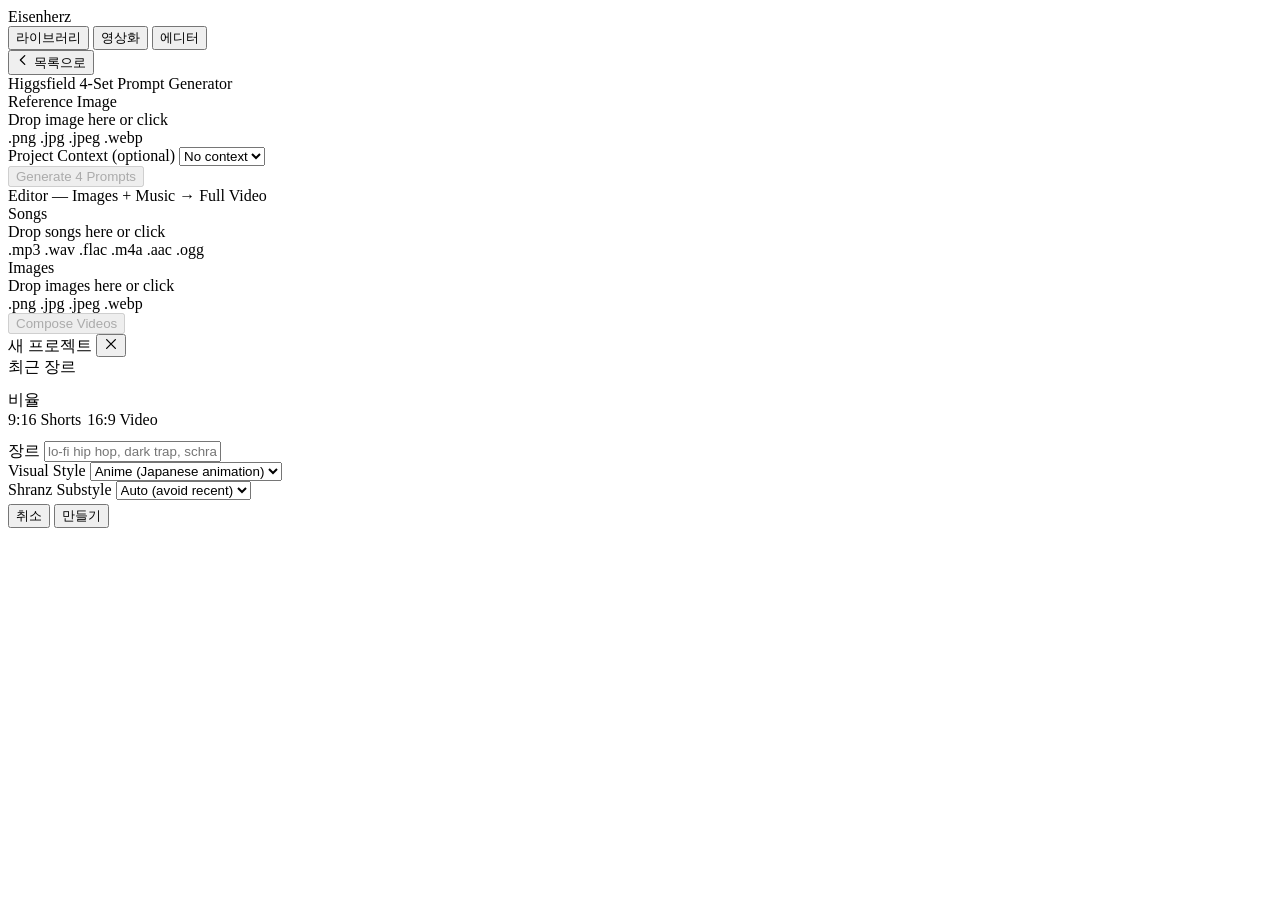
==== static/index.html @ f9d510f8 "feat: M4 Higgsfield 영상 프롬프트 + Shorts/Video 분리 대시보드 - Higgsfield 4-set 비디오 프롬프트 생성기 (Claude Vision + " ====
<!DOCTYPE html>
<html lang="ko">
<head>
  <meta charset="UTF-8">
  <meta name="viewport" content="width=device-width, initial-scale=1.0">
  <title>YouTube Shorts Music</title>
  <link rel="icon" href="data:,">
  <link rel="preconnect" href="https://fonts.googleapis.com">
  <link href="https://fonts.googleapis.com/css2?family=Inter:wght@400;500;600;700&family=Geist+Mono:wght@400;500;600&display=swap" rel="stylesheet">
  <link rel="stylesheet" href="/styles.css">
</head>
<body>

<nav class="nav">
  <div class="nav-brand" onclick="switchTab('shorts')" style="cursor:pointer">
    <span class="nav-brand-dot"></span>
    Eisenherz
  </div>
  <div class="nav-divider"></div>
  <div class="nav-tabs" id="nav-tabs">
    <button class="ntab on" onclick="switchTab('shorts')">라이브러리</button>
    <button class="ntab" onclick="switchTab('higgsfield')">영상화</button>
    <button class="ntab" onclick="switchTab('editor')">에디터</button>
  </div>
  <div class="nav-right" id="nav-right"></div>
</nav>

<!-- Dashboard -->
<div id="view-dashboard">
  <div class="main">
    <div id="project-list"></div>
  </div>
</div>

<!-- Project Detail -->
<div id="view-project" class="hidden">
  <div class="main">
    <div class="project-topbar">
      <button class="nav-back" onclick="switchTab('shorts')">
        <svg width="14" height="14" viewBox="0 0 16 16" fill="none"><path d="M10 3L5 8L10 13" stroke="currentColor" stroke-width="1.5" stroke-linecap="round" stroke-linejoin="round"/></svg>
        목록으로
      </button>
      <span class="project-topbar-title" id="project-topbar-title"></span>
    </div>
    <!-- Steps -->
    <div class="steps" id="steps-bar"></div>

    <!-- Step content -->
    <div id="step-content"></div>
  </div>
</div>

<!-- Higgsfield View -->
<div id="view-higgsfield" class="hidden">
  <div class="main">
  <section>
    <div class="section-header">
      <span class="section-title">Higgsfield 4-Set Prompt Generator</span>
    </div>

    <div class="hf-layout">
      <div class="hf-input">
        <div class="hf-drop-label">Reference Image</div>
        <div id="hf-dropzone" class="dropzone">
          <div class="dropzone-label">Drop image here or click</div>
          <div class="dropzone-hint">.png .jpg .jpeg .webp</div>
          <input type="file" accept=".png,.jpg,.jpeg,.webp" style="display:none">
        </div>
        <div id="hf-preview" class="hf-preview"></div>

        <div class="hf-context-row mt-16">
          <label class="form-label">Project Context (optional)</label>
          <select class="form-input" id="hf-project-select">
            <option value="">No context</option>
          </select>
        </div>

        <div class="mt-16" style="display:flex;gap:8px;align-items:center">
          <button class="btn btn-p" id="hf-generate-btn" onclick="handleHfGenerate()" disabled>
            Generate 4 Prompts
          </button>
          <span id="hf-status" class="text-sm text-3"></span>
        </div>
      </div>

      <div class="hf-output" id="hf-output"></div>
    </div>
  </section>
  </div>
</div>

<!-- Editor View -->
<div id="view-editor" class="hidden">
  <div class="main">
  <section>
    <div class="section-header">
      <span class="section-title">Editor — Images + Music → Full Video</span>
    </div>

    <div class="editor-upload-grid">
      <div class="editor-upload-box">
        <div class="editor-upload-label">Songs</div>
        <div id="editor-songs-dropzone" class="dropzone">
          <div class="dropzone-label">Drop songs here or click</div>
          <div class="dropzone-hint">.mp3 .wav .flac .m4a .aac .ogg</div>
          <input type="file" accept=".mp3,.wav,.flac,.m4a,.aac,.ogg" multiple style="display:none">
        </div>
        <div id="editor-songs-list" class="editor-file-list"></div>
      </div>
      <div class="editor-upload-box">
        <div class="editor-upload-label">Images</div>
        <div id="editor-images-dropzone" class="dropzone">
          <div class="dropzone-label">Drop images here or click</div>
          <div class="dropzone-hint">.png .jpg .jpeg .webp</div>
          <input type="file" accept=".png,.jpg,.jpeg,.webp" multiple style="display:none">
        </div>
        <div id="editor-images-list" class="editor-file-list"></div>
      </div>
    </div>

    <div class="mt-16" style="display:flex;gap:8px;align-items:center">
      <button class="btn btn-primary" id="editor-compose-btn" onclick="handleEditorCompose()" disabled>
        Compose Videos
      </button>
      <span id="editor-status" class="text-sm text-3"></span>
    </div>

    <div id="editor-results" class="mt-16"></div>
  </section>
  </div>
</div>

<!-- Create Modal -->
<div id="create-modal" class="modal-bg hidden" onclick="if(event.target===this)hideCreateModal()">
  <div class="modal">
    <div class="modal-head">
      <span class="modal-title">새 프로젝트</span>
      <button class="modal-close" type="button" onclick="hideCreateModal()">
        <svg width="14" height="14" viewBox="0 0 16 16" fill="none"><path d="M3 3L13 13M13 3L3 13" stroke="currentColor" stroke-width="1.5" stroke-linecap="round"/></svg>
      </button>
    </div>
    <div class="modal-body">
    <form id="create-form" onsubmit="handleCreate(event)">
      <div class="form-row" style="margin-bottom:12px">
        <label class="form-label">최근 장르</label>
        <div class="genre-presets" id="genre-presets"></div>
      </div>
      <div class="form-row" style="margin-bottom:12px">
        <label class="form-label">비율</label>
        <div style="display:flex;gap:6px">
          <label class="ratio-chip on" onclick="selectRatio(this,'9:16')"><input type="radio" name="aspect_ratio" value="9:16" checked hidden>9:16 Shorts</label>
          <label class="ratio-chip" onclick="selectRatio(this,'16:9')"><input type="radio" name="aspect_ratio" value="16:9" hidden>16:9 Video</label>
        </div>
      </div>
      <div class="form-row">
        <label class="form-label">장르</label>
        <input class="form-input" name="genre" placeholder="lo-fi hip hop, dark trap, schranz..." required>
      </div>
      <div class="form-group mt-12">
        <label class="form-label">Visual Style</label>
        <select class="form-input" name="style">
          <option value="">Default (genre-based)</option>
          <option value="anime" selected>Anime (Japanese animation)</option>
          <option value="cyberpunk">Cyberpunk</option>
          <option value="retro">Retro / Vaporwave</option>
          <option value="watercolor">Watercolor</option>
        </select>
      </div>
      <div class="form-group mt-12 hidden" id="substyle-group">
        <label class="form-label">Shranz Substyle</label>
        <select class="form-input" name="substyle" id="substyle-select">
          <option value="">Auto (avoid recent)</option>
        </select>
        <div class="text-sm text-3" style="margin-top:4px" id="substyle-hint"></div>
      </div>
      <div class="modal-foot">
        <button type="button" class="btn btn-s" onclick="hideCreateModal()">취소</button>
        <button type="submit" class="btn btn-p" id="create-btn">만들기</button>
      </div>
    </form>
    </div>
  </div>
</div>

<script src="/app.js"></script>
</body>
</html>
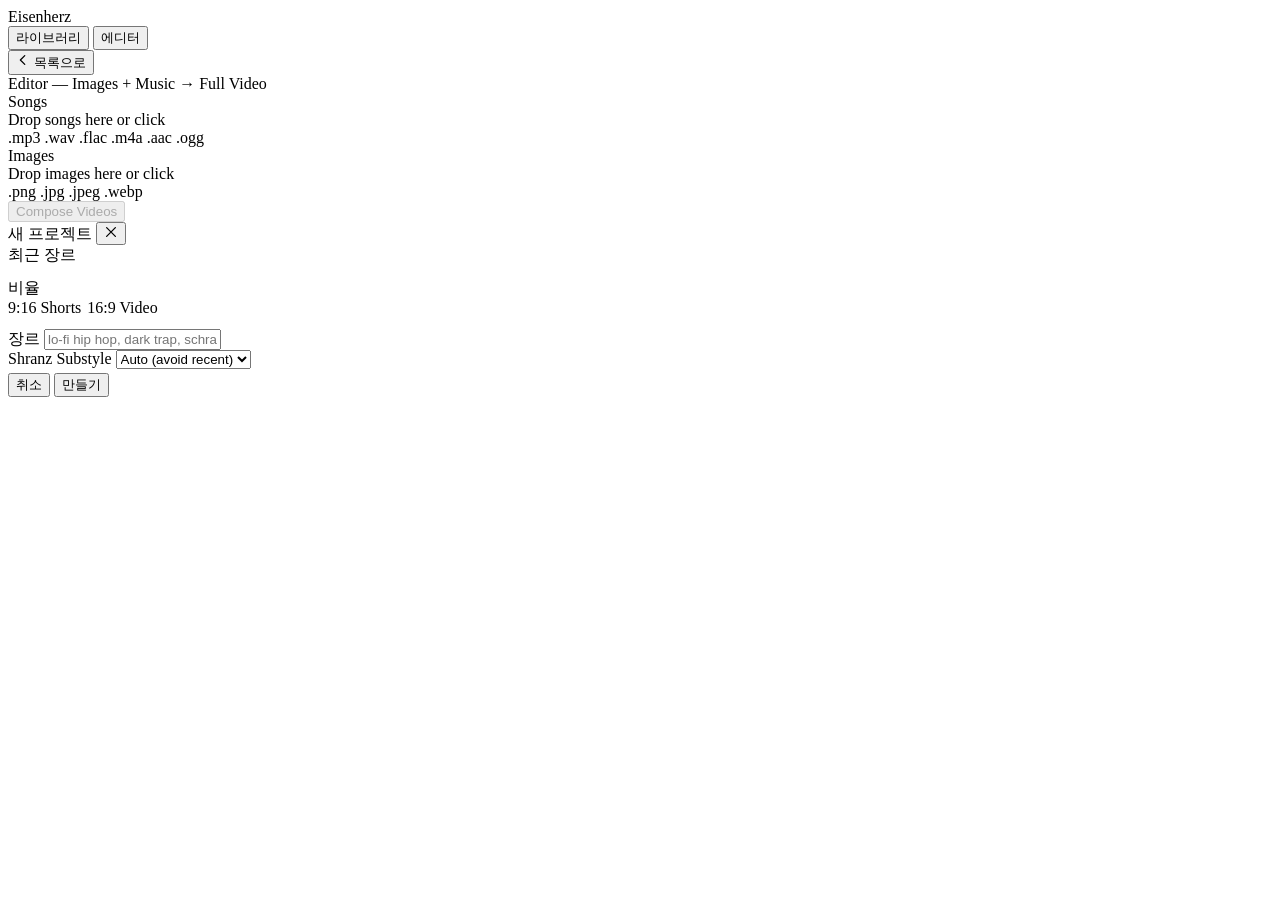
==== commit 1cd8eb09: "refactor: 영상 프롬프트를 Suno와 동시 생성으로 통합 - Video prompt를 프로젝트 생성 시 Suno prompt와 함께 자동 생성 (텍스트 기반) - 영상화 탭" ====
--- a/static/index.html
+++ b/static/index.html
@@ -19,7 +19,6 @@
   <div class="nav-divider"></div>
   <div class="nav-tabs" id="nav-tabs">
     <button class="ntab on" onclick="switchTab('shorts')">라이브러리</button>
-    <button class="ntab" onclick="switchTab('higgsfield')">영상화</button>
     <button class="ntab" onclick="switchTab('editor')">에디터</button>
   </div>
   <div class="nav-right" id="nav-right"></div>
@@ -50,44 +49,6 @@
   </div>
 </div>
 
-<!-- Higgsfield View -->
-<div id="view-higgsfield" class="hidden">
-  <div class="main">
-  <section>
-    <div class="section-header">
-      <span class="section-title">Higgsfield 4-Set Prompt Generator</span>
-    </div>
-
-    <div class="hf-layout">
-      <div class="hf-input">
-        <div class="hf-drop-label">Reference Image</div>
-        <div id="hf-dropzone" class="dropzone">
-          <div class="dropzone-label">Drop image here or click</div>
-          <div class="dropzone-hint">.png .jpg .jpeg .webp</div>
-          <input type="file" accept=".png,.jpg,.jpeg,.webp" style="display:none">
-        </div>
-        <div id="hf-preview" class="hf-preview"></div>
-
-        <div class="hf-context-row mt-16">
-          <label class="form-label">Project Context (optional)</label>
-          <select class="form-input" id="hf-project-select">
-            <option value="">No context</option>
-          </select>
-        </div>
-
-        <div class="mt-16" style="display:flex;gap:8px;align-items:center">
-          <button class="btn btn-p" id="hf-generate-btn" onclick="handleHfGenerate()" disabled>
-            Generate 4 Prompts
-          </button>
-          <span id="hf-status" class="text-sm text-3"></span>
-        </div>
-      </div>
-
-      <div class="hf-output" id="hf-output"></div>
-    </div>
-  </section>
-  </div>
-</div>
 
 <!-- Editor View -->
 <div id="view-editor" class="hidden">
@@ -156,16 +117,6 @@
         <label class="form-label">장르</label>
         <input class="form-input" name="genre" placeholder="lo-fi hip hop, dark trap, schranz..." required>
       </div>
-      <div class="form-group mt-12">
-        <label class="form-label">Visual Style</label>
-        <select class="form-input" name="style">
-          <option value="">Default (genre-based)</option>
-          <option value="anime" selected>Anime (Japanese animation)</option>
-          <option value="cyberpunk">Cyberpunk</option>
-          <option value="retro">Retro / Vaporwave</option>
-          <option value="watercolor">Watercolor</option>
-        </select>
-      </div>
       <div class="form-group mt-12 hidden" id="substyle-group">
         <label class="form-label">Shranz Substyle</label>
         <select class="form-input" name="substyle" id="substyle-select">
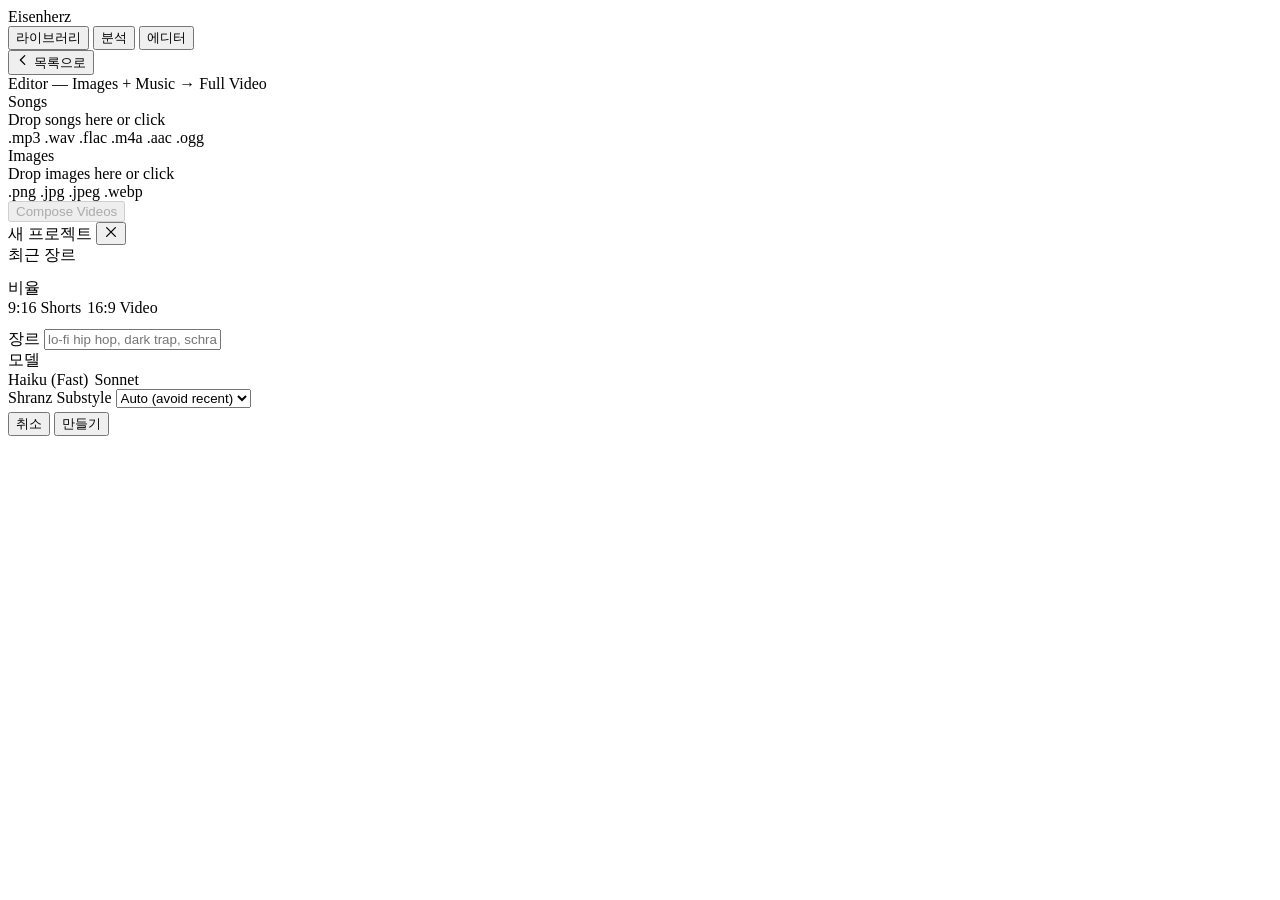
==== commit 44a4d887: "feat: M5 비용/사용량 대시보드 + M6 YouTube 분석 피드백 루프 - GET /api/usage: LLM 비용/토큰 집계, 모델별 breakdown - GET /api" ====
--- a/static/index.html
+++ b/static/index.html
@@ -19,6 +19,7 @@
   <div class="nav-divider"></div>
   <div class="nav-tabs" id="nav-tabs">
     <button class="ntab on" onclick="switchTab('shorts')">라이브러리</button>
+    <button class="ntab" onclick="switchTab('analytics')">분석</button>
     <button class="ntab" onclick="switchTab('editor')">에디터</button>
   </div>
   <div class="nav-right" id="nav-right"></div>
@@ -49,6 +50,13 @@
   </div>
 </div>
 
+
+<!-- Analytics View -->
+<div id="view-analytics" class="hidden">
+  <div class="main">
+    <div id="analytics-content"></div>
+  </div>
+</div>
 
 <!-- Editor View -->
 <div id="view-editor" class="hidden">
@@ -117,6 +125,13 @@
         <label class="form-label">장르</label>
         <input class="form-input" name="genre" placeholder="lo-fi hip hop, dark trap, schranz..." required>
       </div>
+      <div class="form-group mt-12">
+        <label class="form-label">모델</label>
+        <div style="display:flex;gap:6px">
+          <label class="ratio-chip" onclick="selectModel(this,'haiku')"><input type="radio" name="model" value="haiku" hidden>Haiku (Fast)</label>
+          <label class="ratio-chip on" onclick="selectModel(this,'sonnet')"><input type="radio" name="model" value="sonnet" checked hidden>Sonnet</label>
+        </div>
+      </div>
       <div class="form-group mt-12 hidden" id="substyle-group">
         <label class="form-label">Shranz Substyle</label>
         <select class="form-input" name="substyle" id="substyle-select">
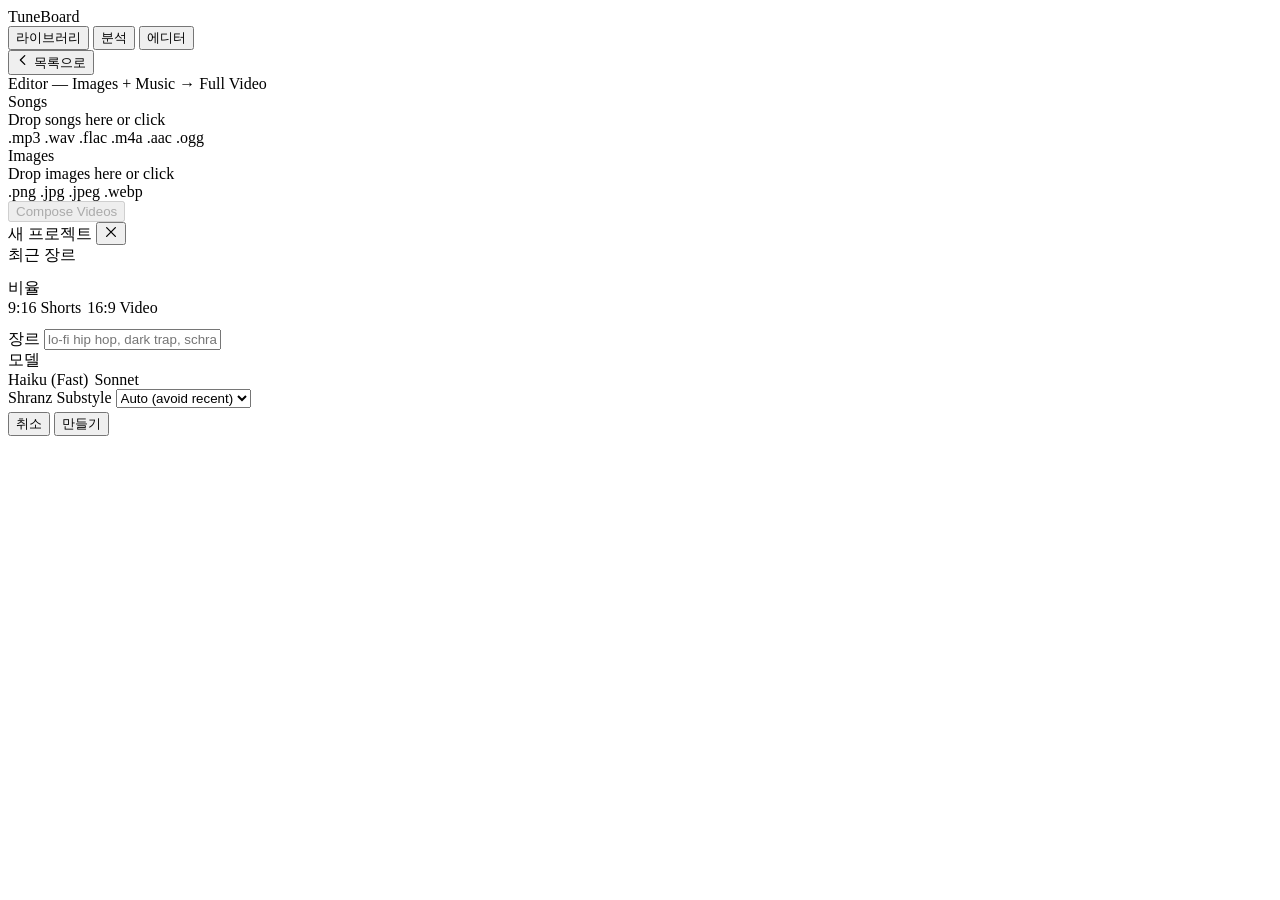
==== commit 2d1469ff: "refactor: Eisenherz → TuneBoard 리브랜딩 + 하드코딩 제거 - 프로젝트명 TuneBoard로 변경 - CHANNEL_HANDLE, ARTIST_NAME 환" ====
--- a/static/index.html
+++ b/static/index.html
@@ -14,7 +14,7 @@
 <nav class="nav">
   <div class="nav-brand" onclick="switchTab('shorts')" style="cursor:pointer">
     <span class="nav-brand-dot"></span>
-    Eisenherz
+    TuneBoard
   </div>
   <div class="nav-divider"></div>
   <div class="nav-tabs" id="nav-tabs">
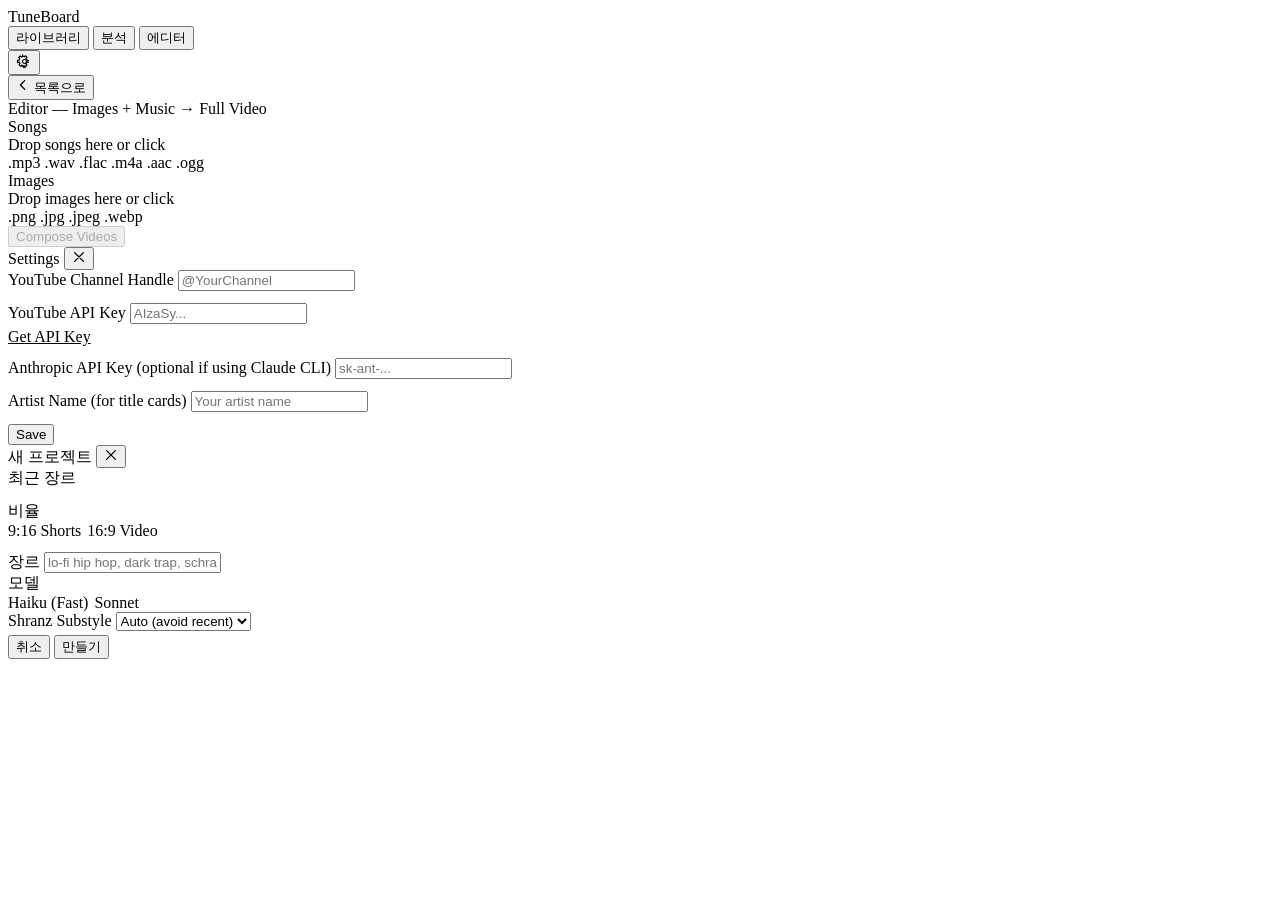
==== commit 8ea0435e: "feat: Settings UI + 데모 데이터 시드 - Settings 모달: API 키/채널 핸들/아티스트명 브라우저에서 입력 가능 - GET/PUT /api/settings:" ====
--- a/static/index.html
+++ b/static/index.html
@@ -22,7 +22,11 @@
     <button class="ntab" onclick="switchTab('analytics')">분석</button>
     <button class="ntab" onclick="switchTab('editor')">에디터</button>
   </div>
-  <div class="nav-right" id="nav-right"></div>
+  <div class="nav-right" id="nav-right">
+    <button class="nav-settings-btn" onclick="showSettingsModal()" title="Settings">
+      <svg width="16" height="16" viewBox="0 0 16 16" fill="none"><path d="M6.5 1.5L6.8 3.1a5 5 0 011.4.6l1.3-.9 1.4 1.4-.9 1.3a5 5 0 01.6 1.4l1.6.3v2l-1.6.3a5 5 0 01-.6 1.4l.9 1.3-1.4 1.4-1.3-.9a5 5 0 01-1.4.6L9.5 14.5h-2l-.3-1.6a5 5 0 01-1.4-.6l-1.3.9-1.4-1.4.9-1.3a5 5 0 01-.6-1.4L1.5 9.5v-2l1.6-.3a5 5 0 01.6-1.4l-.9-1.3 1.4-1.4 1.3.9a5 5 0 011.4-.6L6.5 1.5z" stroke="currentColor" stroke-width="1.2"/><circle cx="8.5" cy="8.5" r="2" stroke="currentColor" stroke-width="1.2"/></svg>
+    </button>
+  </div>
 </nav>
 
 <!-- Dashboard -->
@@ -99,6 +103,43 @@
   </div>
 </div>
 
+<!-- Settings Modal -->
+<div id="settings-modal" class="modal-bg hidden" onclick="if(event.target===this)hideSettingsModal()">
+  <div class="modal">
+    <div class="modal-head">
+      <span class="modal-title">Settings</span>
+      <button class="modal-close" type="button" onclick="hideSettingsModal()">
+        <svg width="14" height="14" viewBox="0 0 16 16" fill="none"><path d="M3 3L13 13M13 3L3 13" stroke="currentColor" stroke-width="1.5" stroke-linecap="round"/></svg>
+      </button>
+    </div>
+    <div class="modal-body">
+      <form id="settings-form" onsubmit="handleSaveSettings(event)">
+        <div class="form-row" style="margin-bottom:12px">
+          <label class="form-label">YouTube Channel Handle</label>
+          <input class="form-input" name="YOUTUBE_CHANNEL_HANDLE" placeholder="@YourChannel">
+        </div>
+        <div class="form-row" style="margin-bottom:12px">
+          <label class="form-label">YouTube API Key</label>
+          <input class="form-input" name="YOUTUBE_API_KEY" placeholder="AIzaSy..." type="password">
+          <div class="text-sm text-3" style="margin-top:4px"><a href="https://console.cloud.google.com/apis/credentials" target="_blank" style="color:var(--acc)">Get API Key</a></div>
+        </div>
+        <div class="form-row" style="margin-bottom:12px">
+          <label class="form-label">Anthropic API Key <span class="text-3">(optional if using Claude CLI)</span></label>
+          <input class="form-input" name="ANTHROPIC_API_KEY" placeholder="sk-ant-..." type="password">
+        </div>
+        <div class="form-row" style="margin-bottom:12px">
+          <label class="form-label">Artist Name <span class="text-3">(for title cards)</span></label>
+          <input class="form-input" name="ARTIST_NAME" placeholder="Your artist name">
+        </div>
+        <div class="modal-foot">
+          <span id="settings-status" class="text-sm text-3"></span>
+          <button type="submit" class="btn btn-p">Save</button>
+        </div>
+      </form>
+    </div>
+  </div>
+</div>
+
 <!-- Create Modal -->
 <div id="create-modal" class="modal-bg hidden" onclick="if(event.target===this)hideCreateModal()">
   <div class="modal">
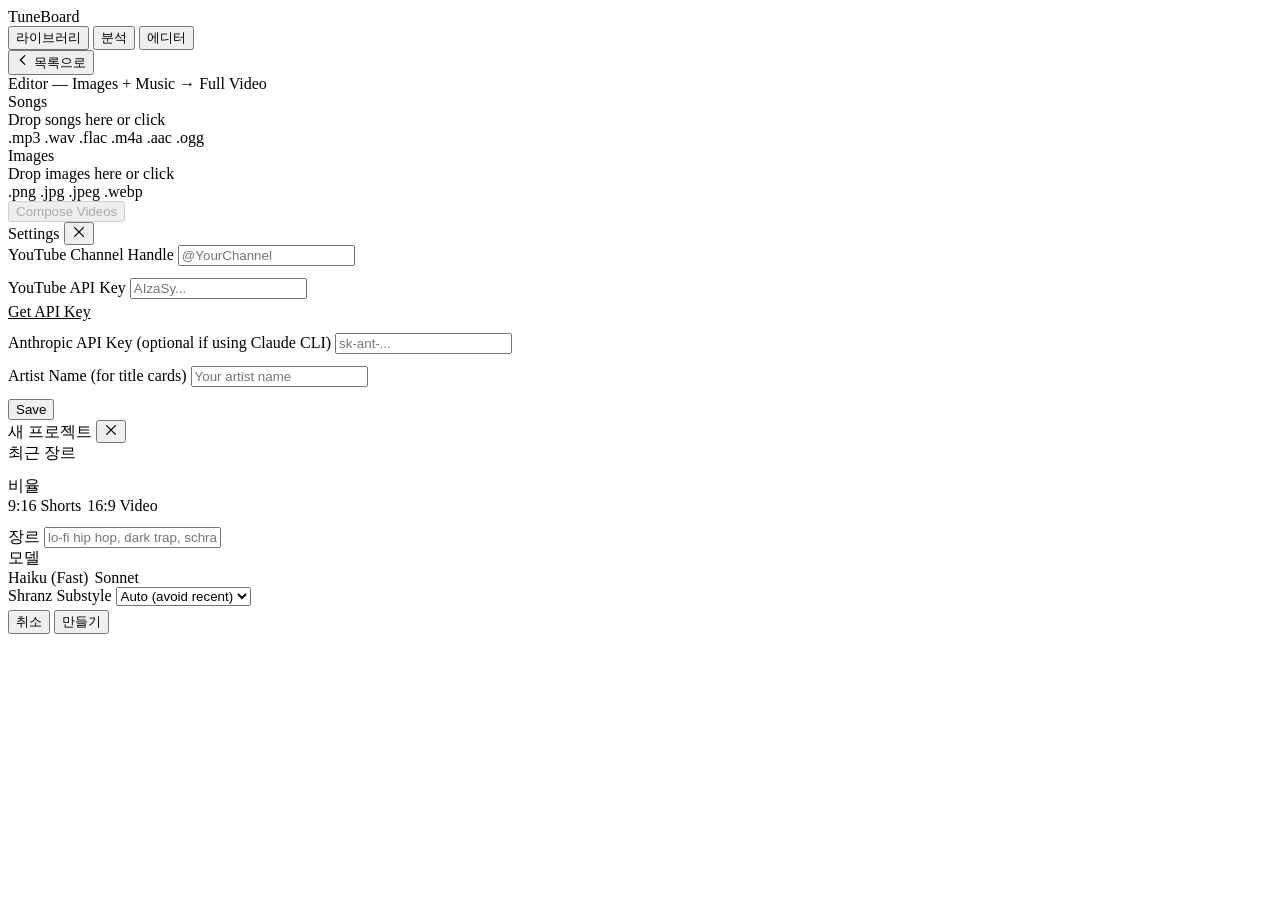
==== commit a3dfa102: "feat: 장르/서브스타일 JSON 설정 파일 분리 + Settings 버튼 수정 - config/genres.json: 장르 프로덕션 지식을 JSON으로 추출 - config/s" ====
--- a/static/index.html
+++ b/static/index.html
@@ -22,11 +22,7 @@
     <button class="ntab" onclick="switchTab('analytics')">분석</button>
     <button class="ntab" onclick="switchTab('editor')">에디터</button>
   </div>
-  <div class="nav-right" id="nav-right">
-    <button class="nav-settings-btn" onclick="showSettingsModal()" title="Settings">
-      <svg width="16" height="16" viewBox="0 0 16 16" fill="none"><path d="M6.5 1.5L6.8 3.1a5 5 0 011.4.6l1.3-.9 1.4 1.4-.9 1.3a5 5 0 01.6 1.4l1.6.3v2l-1.6.3a5 5 0 01-.6 1.4l.9 1.3-1.4 1.4-1.3-.9a5 5 0 01-1.4.6L9.5 14.5h-2l-.3-1.6a5 5 0 01-1.4-.6l-1.3.9-1.4-1.4.9-1.3a5 5 0 01-.6-1.4L1.5 9.5v-2l1.6-.3a5 5 0 01.6-1.4l-.9-1.3 1.4-1.4 1.3.9a5 5 0 011.4-.6L6.5 1.5z" stroke="currentColor" stroke-width="1.2"/><circle cx="8.5" cy="8.5" r="2" stroke="currentColor" stroke-width="1.2"/></svg>
-    </button>
-  </div>
+  <div class="nav-right" id="nav-right"></div>
 </nav>
 
 <!-- Dashboard -->
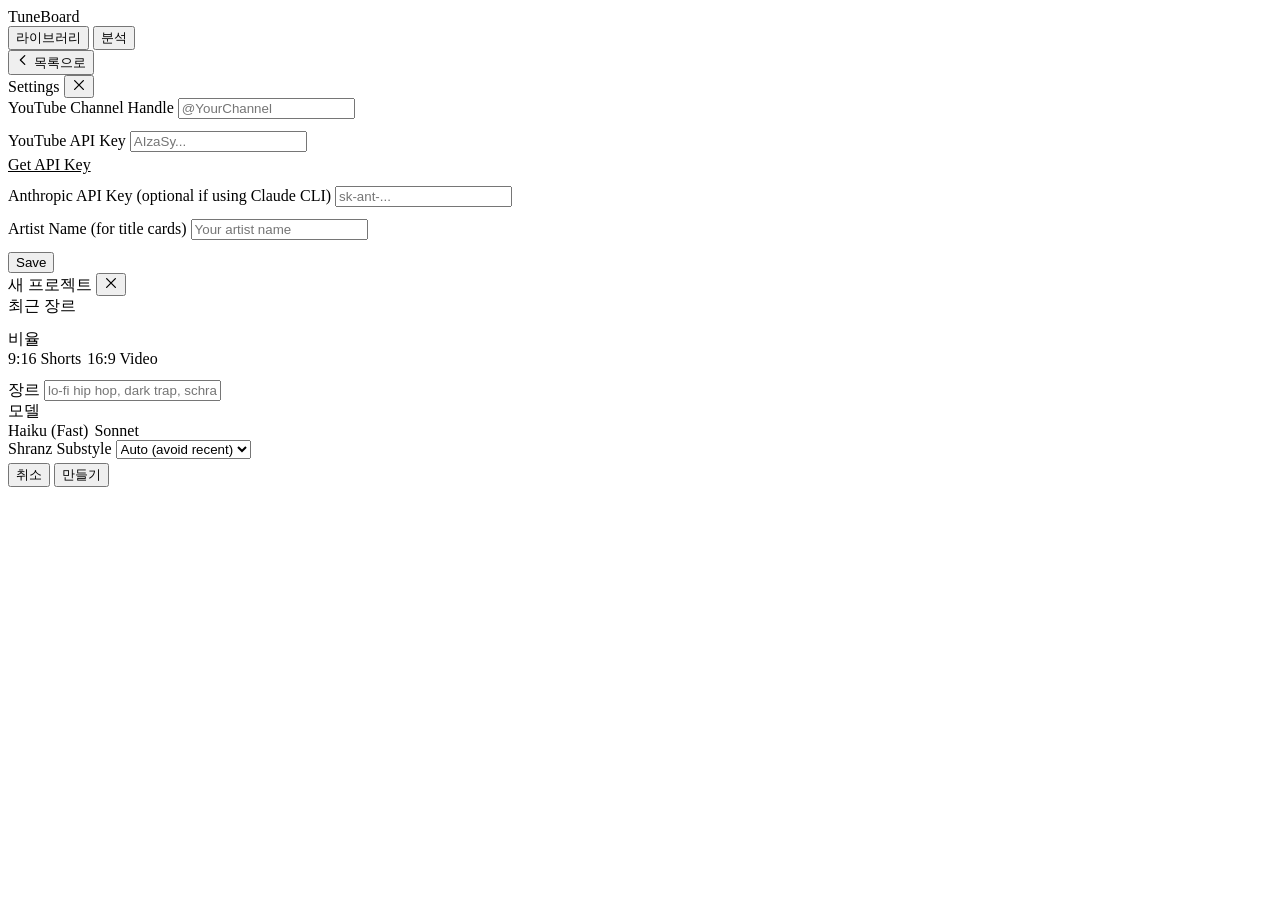
==== commit eafd9f30: "refactor: Editor/Docker/seed_demo 제거, KB 멀티채널 단순화 - Editor 모듈 제거: editor.py, web API 3개, CLI 커맨드, 프론" ====
--- a/static/index.html
+++ b/static/index.html
@@ -20,7 +20,6 @@
   <div class="nav-tabs" id="nav-tabs">
     <button class="ntab on" onclick="switchTab('shorts')">라이브러리</button>
     <button class="ntab" onclick="switchTab('analytics')">분석</button>
-    <button class="ntab" onclick="switchTab('editor')">에디터</button>
   </div>
   <div class="nav-right" id="nav-right"></div>
 </nav>
@@ -55,47 +54,6 @@
 <div id="view-analytics" class="hidden">
   <div class="main">
     <div id="analytics-content"></div>
-  </div>
-</div>
-
-<!-- Editor View -->
-<div id="view-editor" class="hidden">
-  <div class="main">
-  <section>
-    <div class="section-header">
-      <span class="section-title">Editor — Images + Music → Full Video</span>
-    </div>
-
-    <div class="editor-upload-grid">
-      <div class="editor-upload-box">
-        <div class="editor-upload-label">Songs</div>
-        <div id="editor-songs-dropzone" class="dropzone">
-          <div class="dropzone-label">Drop songs here or click</div>
-          <div class="dropzone-hint">.mp3 .wav .flac .m4a .aac .ogg</div>
-          <input type="file" accept=".mp3,.wav,.flac,.m4a,.aac,.ogg" multiple style="display:none">
-        </div>
-        <div id="editor-songs-list" class="editor-file-list"></div>
-      </div>
-      <div class="editor-upload-box">
-        <div class="editor-upload-label">Images</div>
-        <div id="editor-images-dropzone" class="dropzone">
-          <div class="dropzone-label">Drop images here or click</div>
-          <div class="dropzone-hint">.png .jpg .jpeg .webp</div>
-          <input type="file" accept=".png,.jpg,.jpeg,.webp" multiple style="display:none">
-        </div>
-        <div id="editor-images-list" class="editor-file-list"></div>
-      </div>
-    </div>
-
-    <div class="mt-16" style="display:flex;gap:8px;align-items:center">
-      <button class="btn btn-primary" id="editor-compose-btn" onclick="handleEditorCompose()" disabled>
-        Compose Videos
-      </button>
-      <span id="editor-status" class="text-sm text-3"></span>
-    </div>
-
-    <div id="editor-results" class="mt-16"></div>
-  </section>
   </div>
 </div>
 
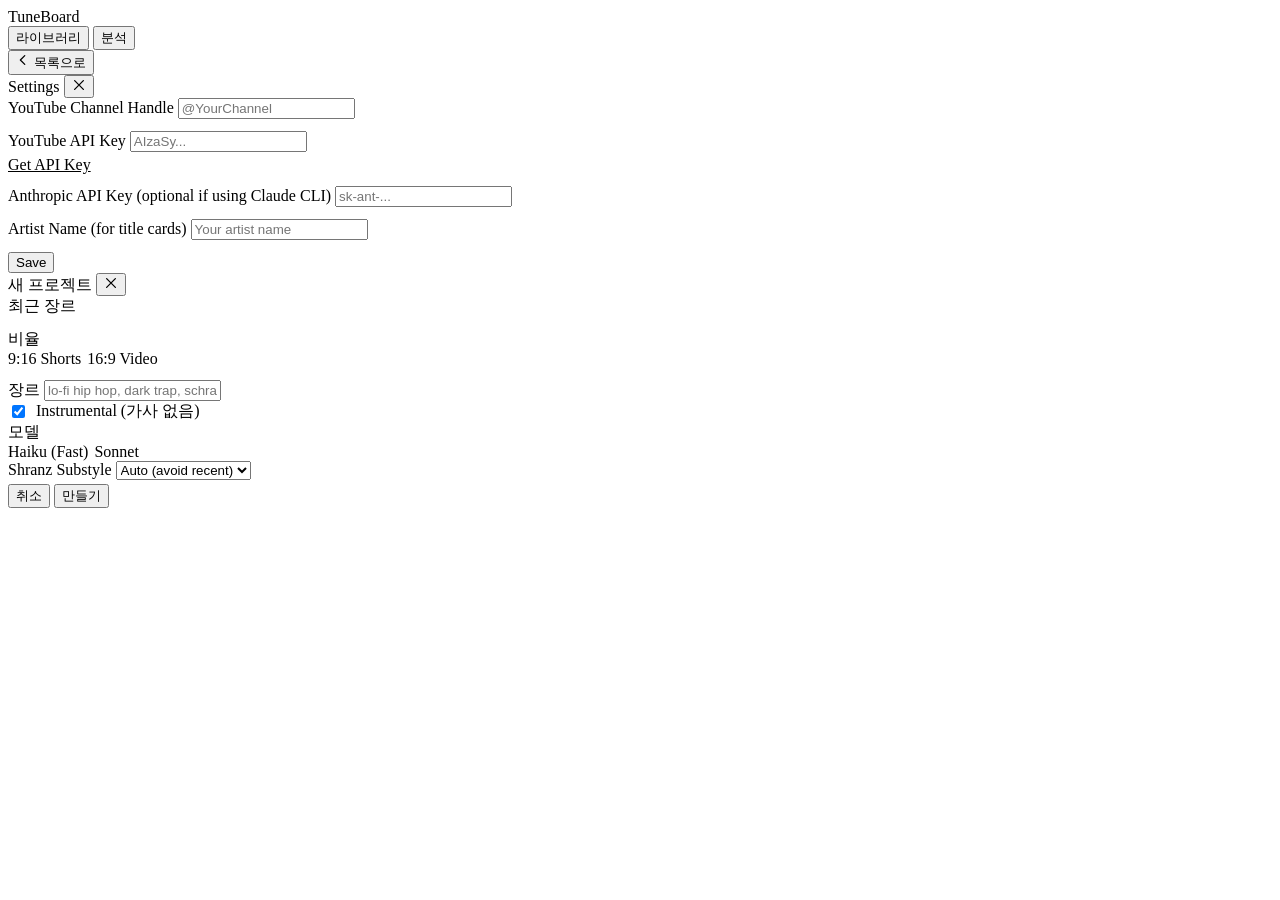
==== commit b93a8cae: "feat: substyle 성과 추천, Suno 워크플로우, 프로젝트 복제, 장르별 instrumental - substyle 성과 기반 추천: pick_substyle()에 Yo" ====
--- a/static/index.html
+++ b/static/index.html
@@ -121,6 +121,11 @@
         <input class="form-input" name="genre" placeholder="lo-fi hip hop, dark trap, schranz..." required>
       </div>
       <div class="form-group mt-12">
+        <label class="form-label" style="display:flex;align-items:center;gap:8px">
+          <input type="checkbox" name="instrumental" checked> Instrumental (가사 없음)
+        </label>
+      </div>
+      <div class="form-group mt-12">
         <label class="form-label">모델</label>
         <div style="display:flex;gap:6px">
           <label class="ratio-chip" onclick="selectModel(this,'haiku')"><input type="radio" name="model" value="haiku" hidden>Haiku (Fast)</label>
